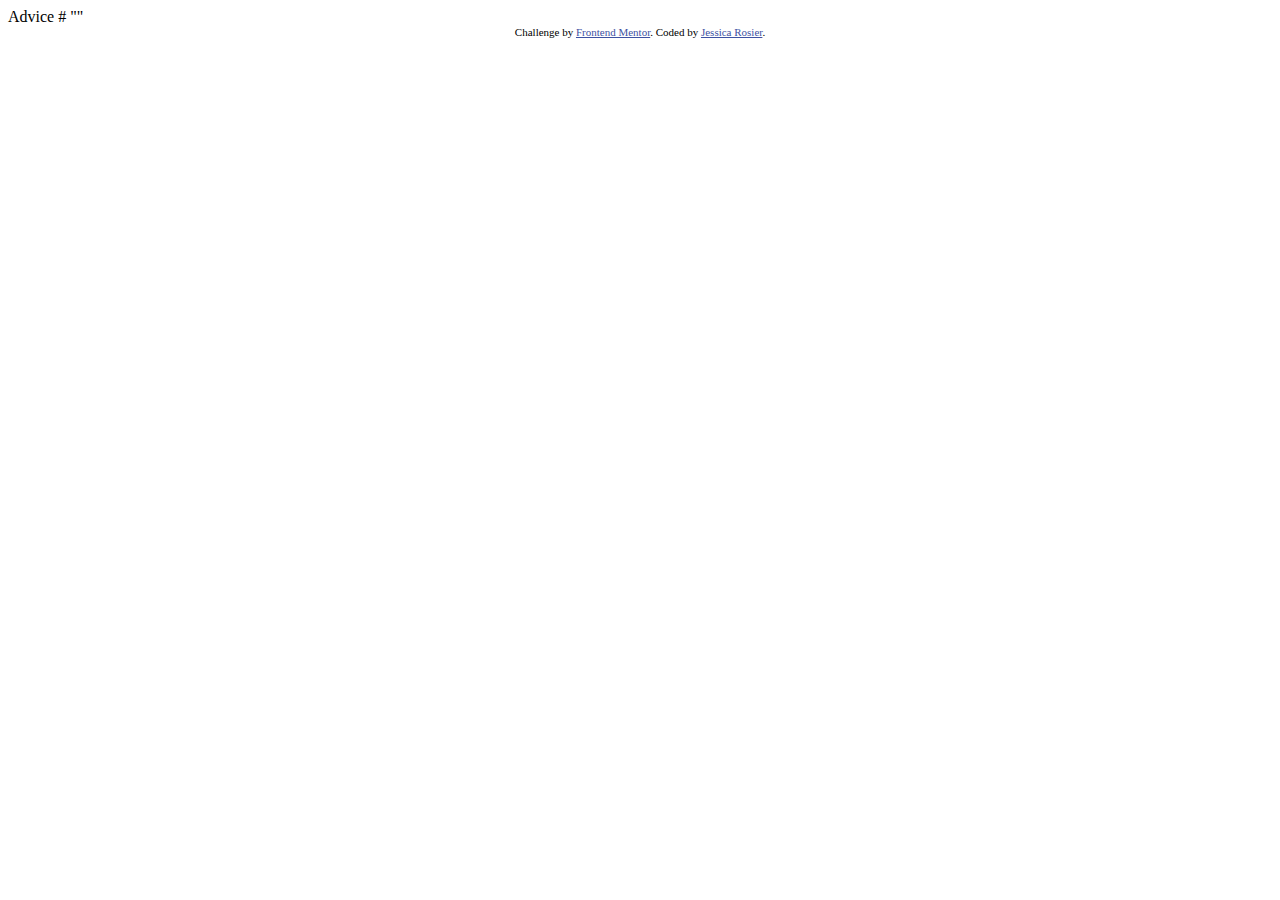
==== advice-generator-app/index.html @ 0e982f05 "started next challenge" ====
<!DOCTYPE html>
<html lang="en">
<head>
  <meta charset="UTF-8">
  <meta name="viewport" content="width=device-width, initial-scale=1.0"> <!-- displays site properly based on user's device -->

  <link rel="icon" type="image/png" sizes="32x32" href="./images/favicon-32x32.png">
  <link href="https://cdn.jsdelivr.net/npm/bootstrap@5.3.2/dist/css/bootstrap.min.css" rel="stylesheet"
        integrity="sha384-T3c6CoIi6uLrA9TneNEoa7RxnatzjcDSCmG1MXxSR1GAsXEV/Dwwykc2MPK8M2HN" crossorigin="anonymous">
  <link rel="preconnect" href="https://fonts.googleapis.com">
  <link rel="preconnect" href="https://fonts.gstatic.com" crossorigin>
  <link href="https://fonts.googleapis.com/css2?family=Manrope:wght@400;800&display=swap" rel="stylesheet">
  <link rel="stylesheet" href="css/style.css">
  <title>Frontend Mentor | Advice generator app</title>
</head>
<body>

  Advice #<!-- Advice ID goes here -->

  "<!-- Advice text goes here -->"
  
  <div class="attribution">
    Challenge by <a href="https://www.frontendmentor.io?ref=challenge" target="_blank">Frontend Mentor</a>. 
    Coded by <a href="#">Jessica Rosier</a>.
  </div>
  <script src="https://cdn.jsdelivr.net/npm/bootstrap@5.3.2/dist/js/bootstrap.bundle.min.js"
          integrity="sha384-C6RzsynM9kWDrMNeT87bh95OGNyZPhcTNXj1NW7RuBCsyN/o0jlpcV8Qyq46cDfL"
          crossorigin="anonymous"></script>
  <script src="js/main.js"></script>
</body>
</html>
---- advice-generator-app/css/style.css ----
:root {
    --light-cyan: hsl(193, 38%, 86%);
    --neon-green: hsl(150, 100%, 66%);
    --grayish-blue: hsl(217, 19%, 38%);
    --dark-grayish-blue: hsl(217, 19%, 24%);
    --dark-blue: hsl(218, 23%, 16%);

    --quote-font-size: 28px;
    --primary-font: 'Manrope', sans-serif;
    --font-weight: 800;
}

.attribution {
    font-size: 11px;
    text-align: center;
}

.attribution a {
    color: hsl(228, 45%, 44%);
}
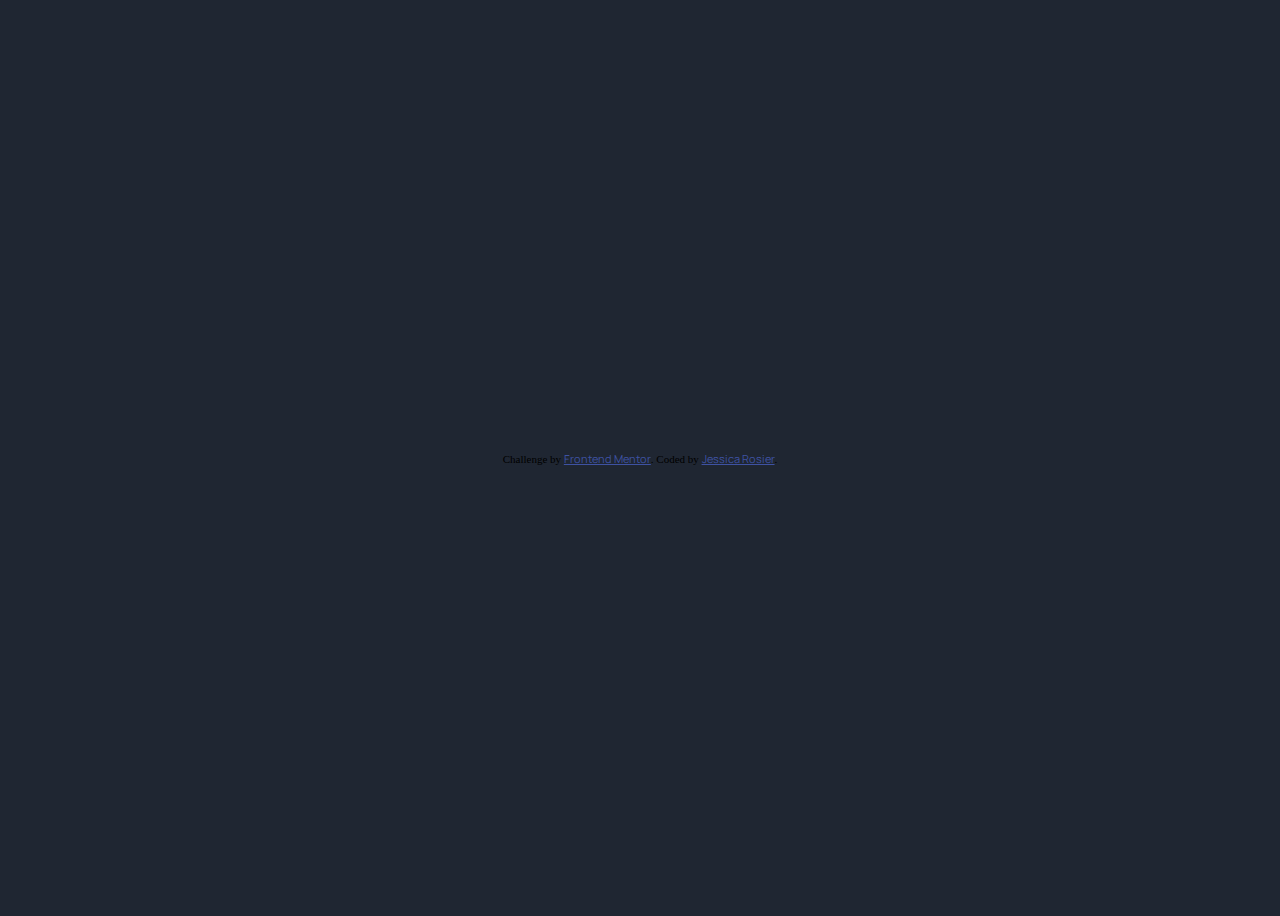
==== commit c847e298: "finishing up advice generator" ====
--- a/advice-generator-app/index.html
+++ b/advice-generator-app/index.html
@@ -2,7 +2,8 @@
 <html lang="en">
 <head>
   <meta charset="UTF-8">
-  <meta name="viewport" content="width=device-width, initial-scale=1.0"> <!-- displays site properly based on user's device -->
+  <meta name="viewport" content="width=device-width, initial-scale=1.0">
+  <!-- displays site properly based on user's device -->
 
   <link rel="icon" type="image/png" sizes="32x32" href="./images/favicon-32x32.png">
   <link href="https://cdn.jsdelivr.net/npm/bootstrap@5.3.2/dist/css/bootstrap.min.css" rel="stylesheet"
@@ -14,18 +15,24 @@
   <title>Frontend Mentor | Advice generator app</title>
 </head>
 <body>
+<main class="page-wrapper">
 
-  Advice #<!-- Advice ID goes here -->
 
-  "<!-- Advice text goes here -->"
-  
+  <div id="advice-wrapper">
+    <!-- Advice id goes here -->
+    <!-- Advice text goes here -->
+  </div>
+
+
+
   <div class="attribution">
-    Challenge by <a href="https://www.frontendmentor.io?ref=challenge" target="_blank">Frontend Mentor</a>. 
+    Challenge by <a href="https://www.frontendmentor.io?ref=challenge" target="_blank">Frontend Mentor</a>.
     Coded by <a href="#">Jessica Rosier</a>.
   </div>
-  <script src="https://cdn.jsdelivr.net/npm/bootstrap@5.3.2/dist/js/bootstrap.bundle.min.js"
-          integrity="sha384-C6RzsynM9kWDrMNeT87bh95OGNyZPhcTNXj1NW7RuBCsyN/o0jlpcV8Qyq46cDfL"
-          crossorigin="anonymous"></script>
-  <script src="js/main.js"></script>
+</main>
+<script src="https://cdn.jsdelivr.net/npm/bootstrap@5.3.2/dist/js/bootstrap.bundle.min.js"
+        integrity="sha384-C6RzsynM9kWDrMNeT87bh95OGNyZPhcTNXj1NW7RuBCsyN/o0jlpcV8Qyq46cDfL"
+        crossorigin="anonymous"></script>
+<script src="js/main.js"></script>
 </body>
 </html>--- a/advice-generator-app/css/style.css
+++ b/advice-generator-app/css/style.css
@@ -11,6 +11,14 @@
     --font-weight: 800;
 }
 
+.page-wrapper {
+    display: flex;
+    flex-direction: column;
+    min-height: 100vh;
+    justify-content: center;
+    align-items: center;
+}
+
 .attribution {
     font-size: 11px;
     text-align: center;
@@ -18,4 +26,53 @@
 
 .attribution a {
     color: hsl(228, 45%, 44%);
+    font-family: var(--primary-font);
 }
+
+body {
+    background-color: var(--dark-blue);
+}
+
+.advice-card {
+    display: flex;
+    justify-content: center;
+    align-items: center;
+    background-color: var(--dark-grayish-blue);
+    border-radius: 15px;
+    width: 500px;
+    padding: 20px;
+
+    & div {
+
+
+        & .advice-id {
+            text-transform: uppercase;
+            letter-spacing: 2px;
+            font-weight: bold;
+            color: var(--neon-green);
+        }
+
+        & .advice-text {
+            color: var(--light-cyan);
+            font-weight: 800;
+            font-size: var(--quote-font-size);
+        }
+    }
+}
+
+.dice-button {
+    position: relative;
+    top: 50px;
+    display: flex;
+    justify-content: center;
+    align-items: center;
+    border-radius: 50%;
+    height: 75px;
+    width: 75px;
+    background-color: var(--neon-green);
+
+    &:hover {
+        cursor: pointer;
+        box-shadow: 0 0 10px var(--neon-green);
+    }
+}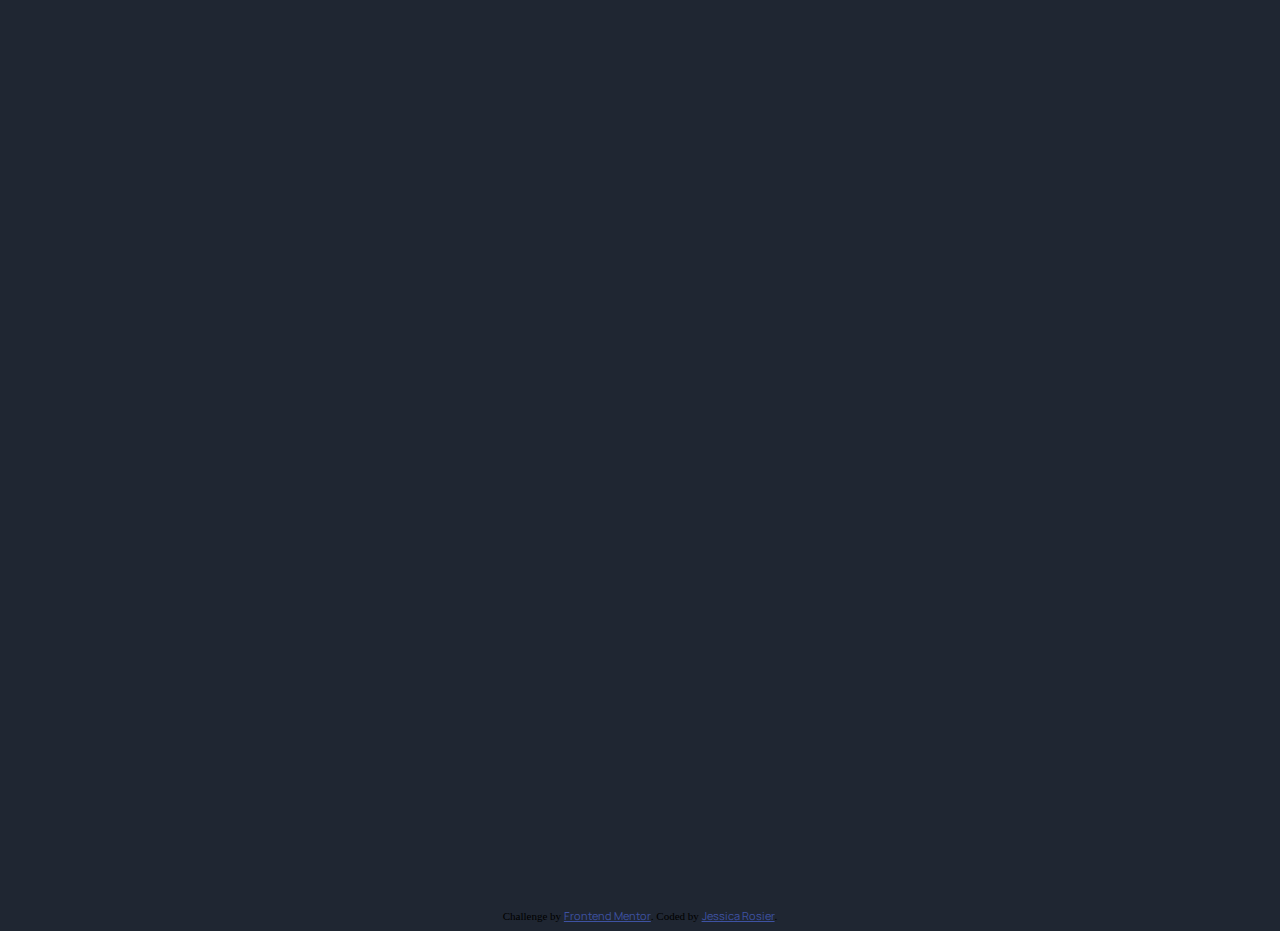
==== commit e79e39c6: "complete" ====
--- a/advice-generator-app/index.html
+++ b/advice-generator-app/index.html
@@ -16,20 +16,19 @@
 </head>
 <body>
 <main class="page-wrapper">
+<div class="d-flex flex-row min-vh-100 align-items-center justify-content-center">
 
+    <div id="advice-wrapper" class="d-flex flex-column justify-content-center align-items-center">
+      <!-- Advice id goes here -->
+      <!-- Advice text goes here -->
+    </div>
 
-  <div id="advice-wrapper">
-    <!-- Advice id goes here -->
-    <!-- Advice text goes here -->
-  </div>
-
-
-
-  <div class="attribution">
-    Challenge by <a href="https://www.frontendmentor.io?ref=challenge" target="_blank">Frontend Mentor</a>.
-    Coded by <a href="#">Jessica Rosier</a>.
-  </div>
+</div>
 </main>
+<div class="attribution">
+  Challenge by <a href="https://www.frontendmentor.io?ref=challenge" target="_blank">Frontend Mentor</a>.
+  Coded by <a href="#">Jessica Rosier</a>.
+</div>
 <script src="https://cdn.jsdelivr.net/npm/bootstrap@5.3.2/dist/js/bootstrap.bundle.min.js"
         integrity="sha384-C6RzsynM9kWDrMNeT87bh95OGNyZPhcTNXj1NW7RuBCsyN/o0jlpcV8Qyq46cDfL"
         crossorigin="anonymous"></script>
--- a/advice-generator-app/css/style.css
+++ b/advice-generator-app/css/style.css
@@ -15,8 +15,8 @@
     display: flex;
     flex-direction: column;
     min-height: 100vh;
+    align-items: center;
     justify-content: center;
-    align-items: center;
 }
 
 .attribution {
@@ -33,21 +33,23 @@
     background-color: var(--dark-blue);
 }
 
+
+
 .advice-card {
     display: flex;
     justify-content: center;
     align-items: center;
     background-color: var(--dark-grayish-blue);
     border-radius: 15px;
-    width: 500px;
-    padding: 20px;
+    width: 600px;
+    padding: 30px;
 
     & div {
 
 
         & .advice-id {
             text-transform: uppercase;
-            letter-spacing: 2px;
+            letter-spacing: 3.5px;
             font-weight: bold;
             color: var(--neon-green);
         }
